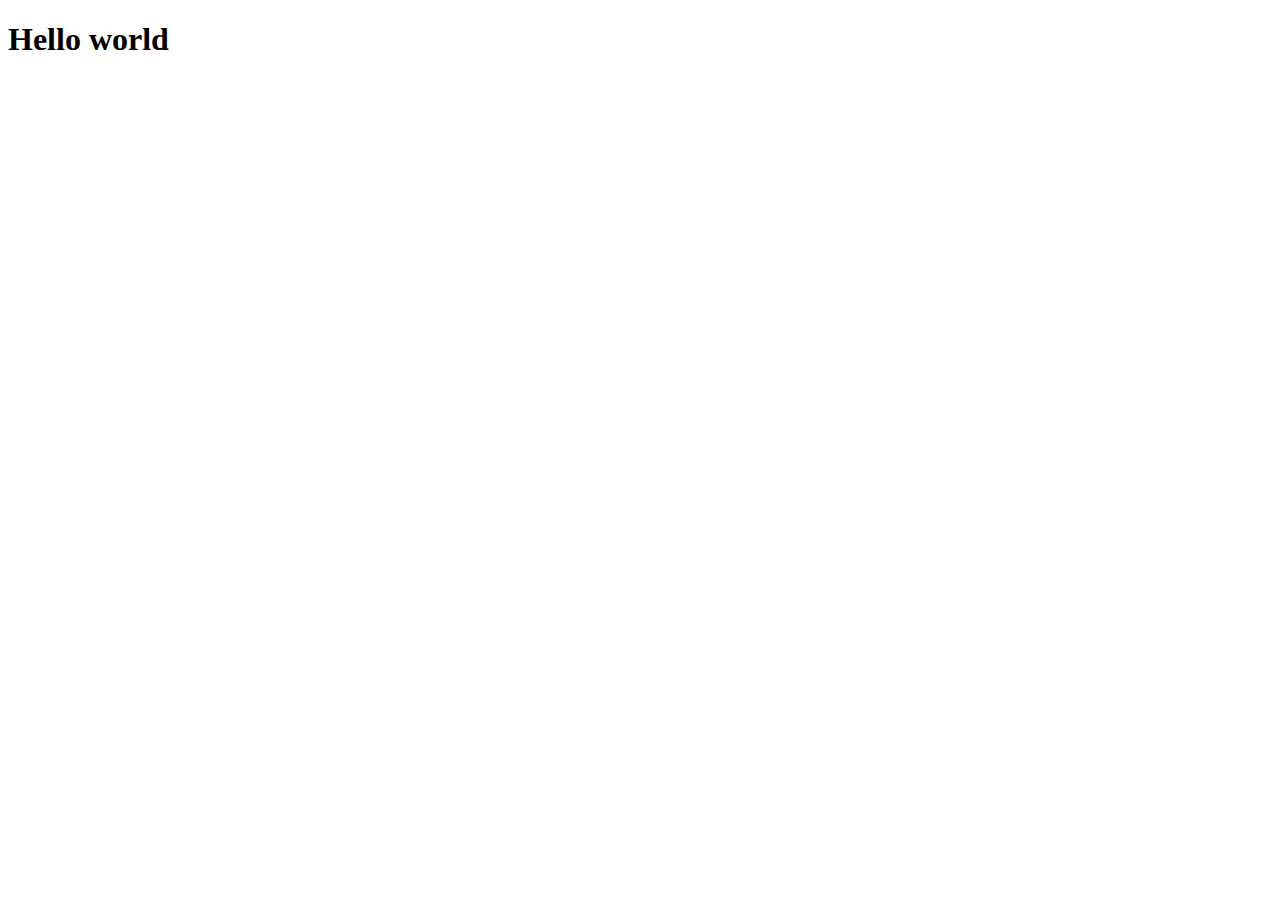
==== src/web/index.html @ 499b3c3f "add return index.html endpoint" ====
<!DOCTYPE html>
<html lang="en">
  <head>
    <meta charset="UTF-8">
    <meta name="viewport" content="width=device-width, initial-scale=1.0">
    <meta http-equiv="X-UA-Compatible" content="ie=edge">
    <title>HTML 5 Boilerplate</title>
    <link rel="stylesheet" href="style.css">
  </head>
  <body>
    <script src="index.js"></script>
    <h1> Hello world </h1>
  </body>
</html
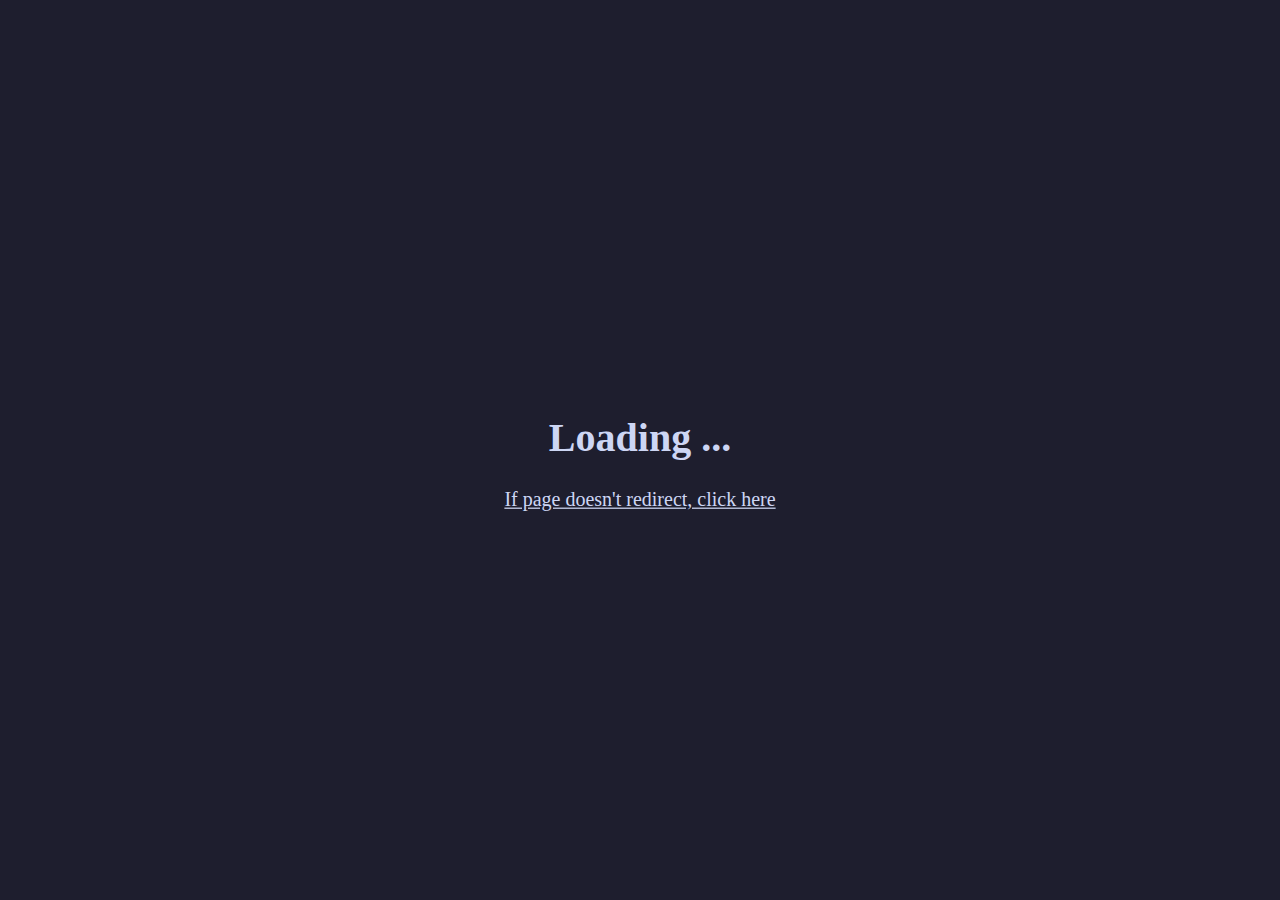
==== commit b400cacc: "Change name of static dir to web, and organise better" ====
--- a/src/web/index.html
+++ b/src/web/index.html
@@ -1,14 +1,61 @@
 <!DOCTYPE html>
 <html lang="en">
-  <head>
+
+<head>
     <meta charset="UTF-8">
     <meta name="viewport" content="width=device-width, initial-scale=1.0">
     <meta http-equiv="X-UA-Compatible" content="ie=edge">
-    <title>HTML 5 Boilerplate</title>
-    <link rel="stylesheet" href="style.css">
-  </head>
-  <body>
-    <script src="index.js"></script>
-    <h1> Hello world </h1>
-  </body>
+    <title>Todo App</title>
+    <link rel="stylesheet" href="index.css">
+    <link rel="manifest" href="/manifest.json">
+    <script src="/assets/jquery-3.7.1.min.js"></script>
+    <script>
+        if ('serviceWorker' in navigator) {
+            window.addEventListener('load', function () {
+                navigator.serviceWorker.register("/serviceWorker.js").then(function (registration) {
+                    console.log('ServiceWorker registration successful with scope: ', registration.scope);
+                }, function (err) {
+                    console.log('ServiceWorker registration failed: ', err);
+                });
+            });
+        }
+        token = localStorage.getItem('token');
+
+        if (!token) {
+            window.location.href = "/login.html";
+        }
+        else {
+            return
+            // Check if token is valid
+            // URL is /tokenValid
+            token_status = $.ajax({
+                type: "POST",
+                url: "/tokenValid",
+                headers: {
+                    Authorization: 'Bearer ' + token
+                },
+                success: function (response) {
+                    window.location.href = "/app.html"
+                },
+                error: function (response) {
+                    alert("Invalid token. Please log in.")
+                    window.location.href = "/login.html"
+                }
+            })
+
+        };
+    </script>
+</head>
+
+<body>
+    <!--<script src="index.js"></script>-->
+    <div class="center">
+        <h1> Loading ... </h1>
+        <h1>
+            <i class="fa fa-spinner"></i>
+        </h1>
+        <a href="/login.html" class="fade-in"> If page doesn't redirect, click here</a>
+    </div>
+</body>
+
 </html
--- a/src/web/index.css
+++ b/src/web/index.css
@@ -0,0 +1,95 @@
+@import url('/assets/fontawesome.min.css');
+
+@font-face {
+    font-family: baloo;
+    src: url('/assets/baloo.ttf');
+}
+
+
+
+:root {
+    --text: #cdd6f4;
+    --bg-col: #1e1e2e;
+    --bg-dark: #11111b;
+    --surface: #313244;
+    --accent: #f5c2e7;
+}
+
+* {
+    color: inherit;
+}
+
+.center {
+    position: absolute;
+    top: 50%;
+    left: 50%;
+    transform: translate(-50%, -50%) scale(125%);
+    text-align: center;
+}
+
+.fa-spinner {
+    transform: rotate(0deg);
+    animation: spin 1000ms linear infinite;
+}
+
+
+@keyframes spin {
+    to {
+        transform: rotate(360deg);
+    }
+}
+
+.fade-in {
+    animation: fade-in 3s linear 1;
+}
+
+@keyframes fade-in {
+    from {
+        opacity: 0%
+    }
+
+    50% {
+        opacity: 0%
+    }
+
+    to {
+        opacity: 100%
+    }
+}
+
+body {
+    color: var(--text);
+    font-family: baloo;
+    background-color: var(--bg-col);
+}
+
+
+h1 {
+    font-size: 2em;
+}
+
+
+input[type=text],
+input[type=password],
+button {
+    background-color: var(--surface);
+    border: none;
+    border-radius: 5px;
+    padding: 5px;
+    width: 80%;
+}
+
+button {
+    width: 60%;
+    color: #cdd6f4;
+    transition: background-color 200ms ease-out;
+    cursor: pointer;
+}
+
+button:hover {
+    background-color: #585b70;
+}
+
+input {
+    font-family: monospace;
+}
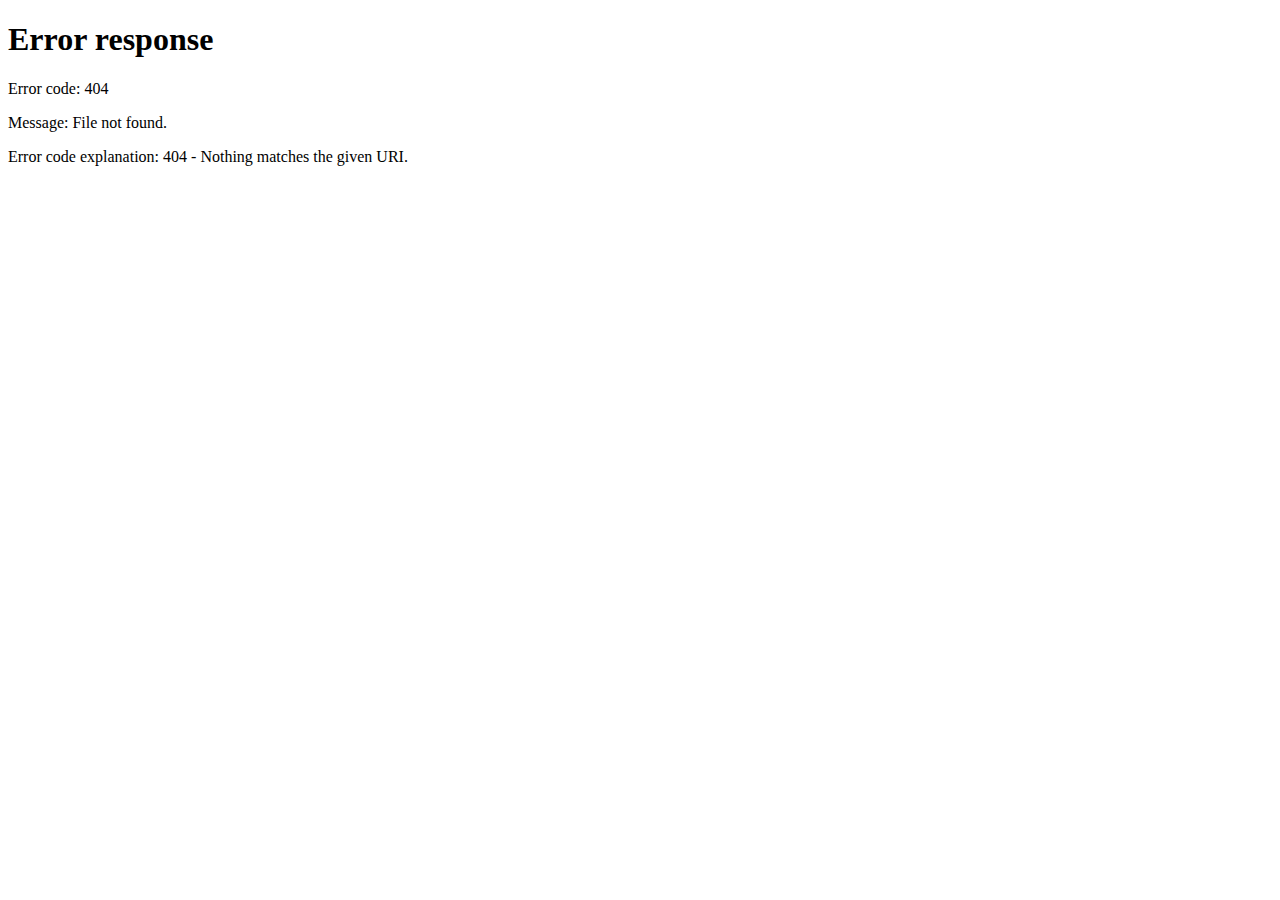
==== commit cef1b6ac: "Auto detect invalid token and redirect" ====
--- a/src/web/index.html
+++ b/src/web/index.html
@@ -25,7 +25,6 @@
             window.location.href = "/login.html";
         }
         else {
-            return
             // Check if token is valid
             // URL is /tokenValid
             token_status = $.ajax({
--- a/src/web/index.css
+++ b/src/web/index.css
@@ -24,6 +24,10 @@
     top: 50%;
     left: 50%;
     transform: translate(-50%, -50%) scale(125%);
+}
+
+.center-x {
+    left: 50%;
     text-align: center;
 }
 
